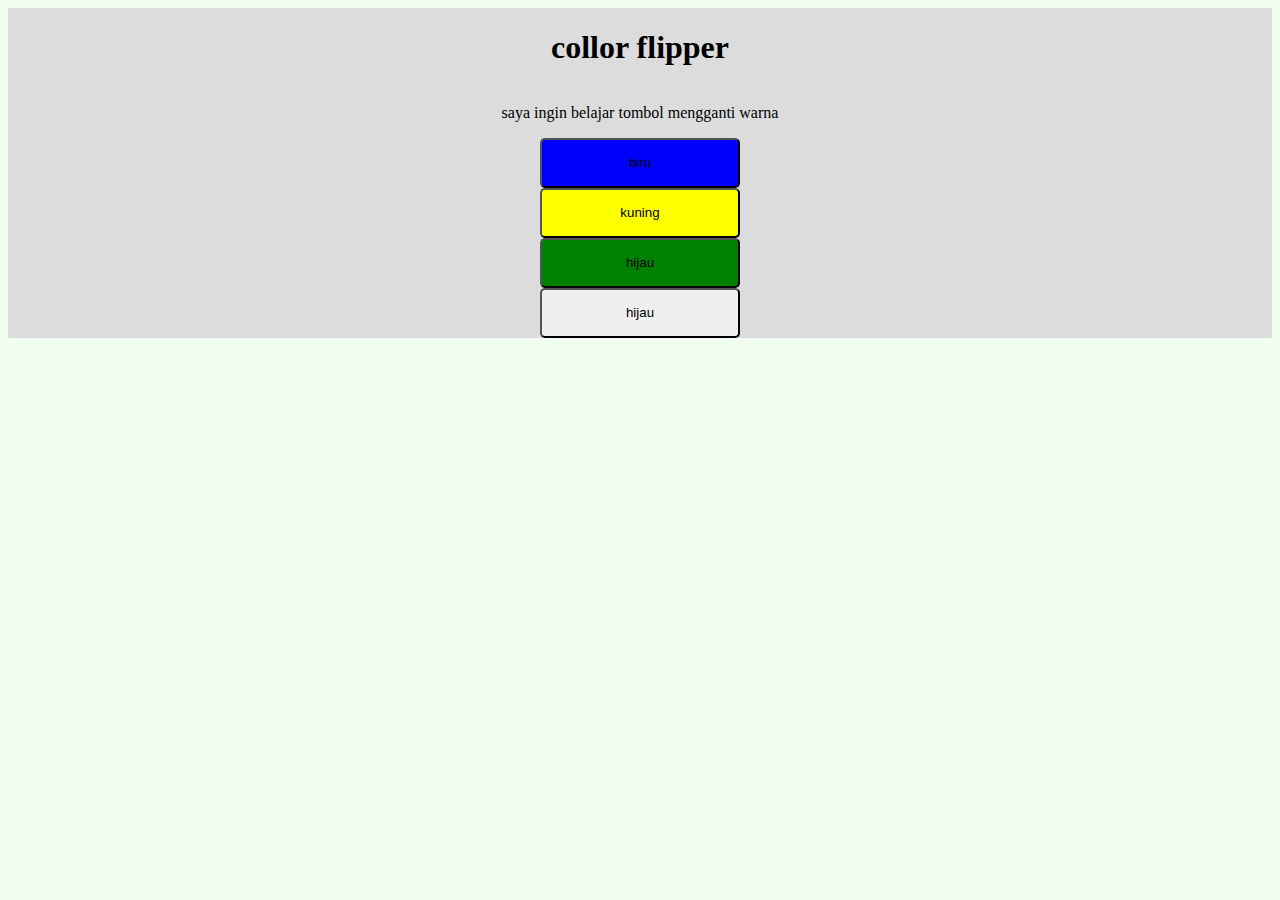
==== color flipper/index.html @ b29f8c4e "first commit" ====
<!DOCTYPE html>
<html lang="en">
  <head>
    <meta charset="UTF-8" />
    <meta name="viewport" content="width=device-width, initial-scale=1.0" />
    <title>color flipper</title>
    <link rel="stylesheet" href="styles.css" />
  </head>
  <body>
    <div>
      <h1>collor flipper</h1>
      <p>saya ingin belajar tombol mengganti warna</p>
      <button id="biru" onclick="setColor('blue')">biru</button>
      <button id="kuning" onclick="setColor('yellow')">kuning</button>
      <button id="hijau" onclick="setColor('green')">hijau</button>
      <button id="random" onclick="randomCollor()">hijau</button>

      <script src="script.js"></script>
    </div>
  </body>
</html>
---- color flipper/styles.css ----
body{
    background-color: rgb(241, 255, 241);
}

div{
    background-color: gainsboro;
    display: flex;
    flex-direction: column;
    justify-content: center;
    align-items: center;
}
#biru{
    background-color: blue;
}

#kuning{
    background-color: yellow;
}

#hijau{
    background-color: green;
}

button{
    width: 200px;
    height: 50px;
    border-radius: 5px;
}
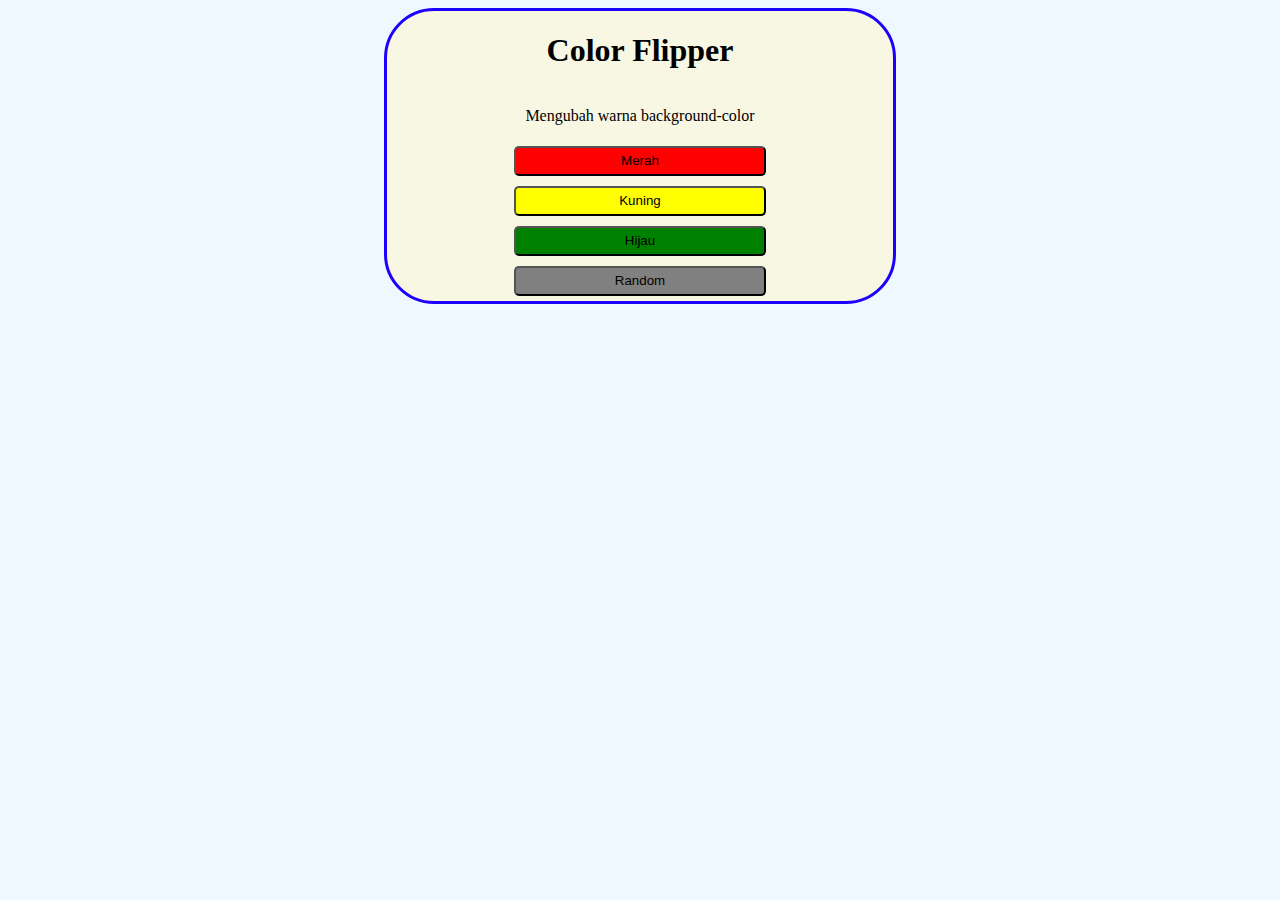
==== commit 7dd67c87: "feat : Color Flipper training" ====
--- a/color flipper/index.html
+++ b/color flipper/index.html
@@ -1,21 +1,20 @@
 <!DOCTYPE html>
 <html lang="en">
-  <head>
-    <meta charset="UTF-8" />
-    <meta name="viewport" content="width=device-width, initial-scale=1.0" />
-    <title>color flipper</title>
-    <link rel="stylesheet" href="styles.css" />
-  </head>
-  <body>
-    <div>
-      <h1>collor flipper</h1>
-      <p>saya ingin belajar tombol mengganti warna</p>
-      <button id="biru" onclick="setColor('blue')">biru</button>
-      <button id="kuning" onclick="setColor('yellow')">kuning</button>
-      <button id="hijau" onclick="setColor('green')">hijau</button>
-      <button id="random" onclick="randomCollor()">hijau</button>
-
-      <script src="script.js"></script>
+<head>
+  <meta charset="UTF-8">
+  <meta name="viewport" content="width=device-width, initial-scale=1.0">
+  <link rel="stylesheet" href="styles.css">
+  <title>Color Flipper</title>
+</head>
+<body>
+    <div class="container">
+      <h1>Color Flipper</h1>
+      <p>Mengubah warna background-color</p>
+      <button onclick="setColor('red')" style="background-color: red;">Merah</button>
+      <button onclick="setColor('yellow')" style="background-color: yellow;">Kuning</button>
+      <button onclick="setColor('green')" style="background-color: green;">Hijau</button>
+      <button onclick="randomColor()" style="background-color: gray;">Random</button>
     </div>
-  </body>
-</html>
+    <script src="script.js"></script>
+</body>
+</html>--- a/color flipper/styles.css
+++ b/color flipper/styles.css
@@ -1,28 +1,24 @@
 body{
-    background-color: rgb(241, 255, 241);
+    background-color: aliceblue;
+    display: flex;
+    align-items: center;
+    justify-content: center;
 }
 
-div{
-    background-color: gainsboro;
+.container{
+    background-color: rgb(247, 247, 228);
     display: flex;
+    align-items: center;
     flex-direction: column;
-    justify-content: center;
-    align-items: center;
-}
-#biru{
-    background-color: blue;
-}
-
-#kuning{
-    background-color: yellow;
-}
-
-#hijau{
-    background-color: green;
+    width: 40%;
+    height: 30%;
+    border: 3px solid rgb(30, 0, 255);
+    border-radius: 50px;
 }
 
 button{
-    width: 200px;
-    height: 50px;
-    border-radius: 5px;
-}
+    width: 50%;
+    height: 30px;
+    margin: 5px;
+    border-radius: 5px
+}